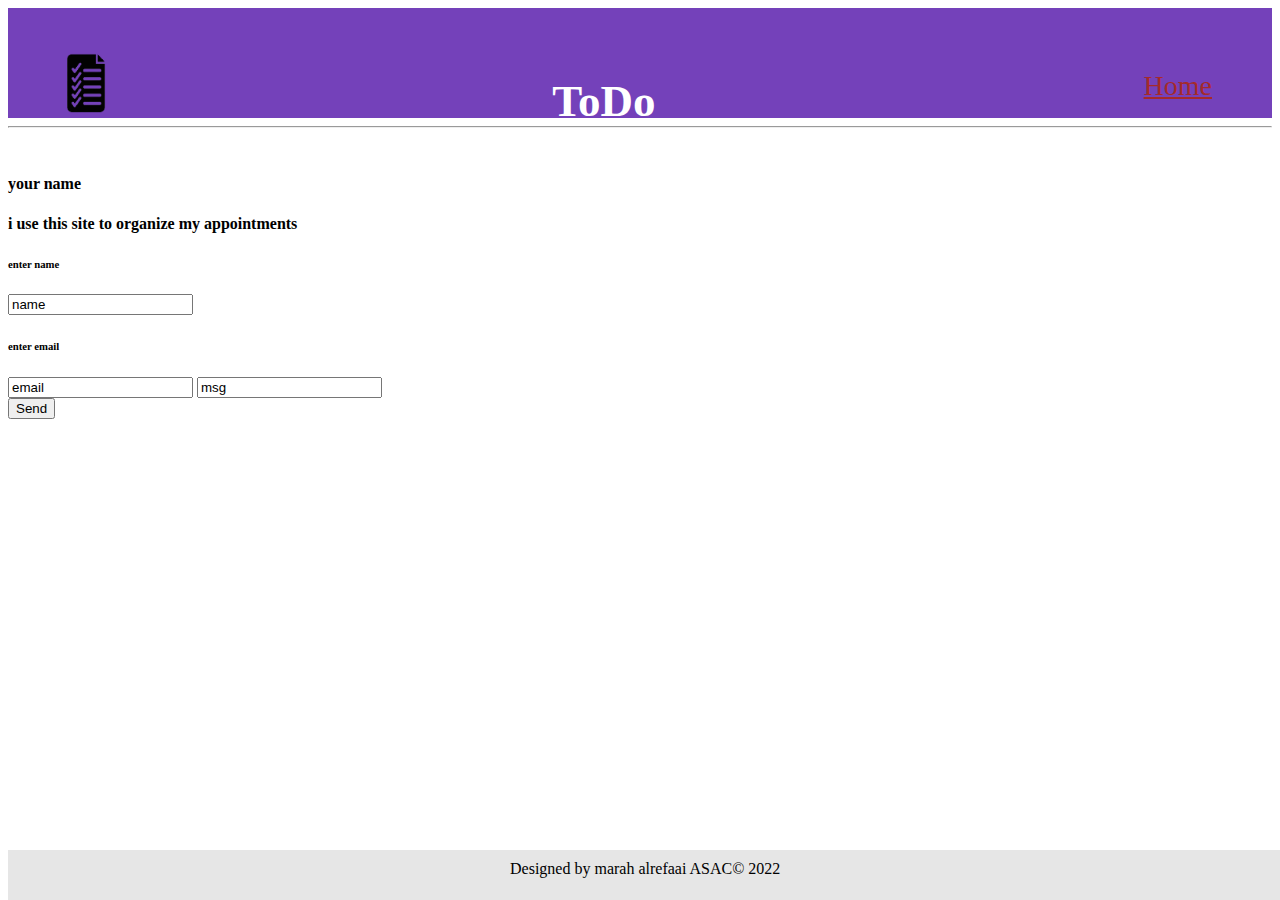
==== about.html @ bbd51e79 "hi im tring to marge and pull" ====
<!DOCTYPE html>
<html lang="en">
<head>
  <meta charset="UTF-8">
  <meta http-equiv="X-UA-Compatible" content="IE=edge">
  <meta name="viewport" content="width=device-width, initial-scale=1.0">
  <link rel="stylesheet" href="\style\about.css">
  <title>ToDo</title>
</head>
<body>
  <header>
    <img style="height: 100px;" src="assets/r1pye9-removebg-preview (2).png" alt="logo">
        <h2>ToDo</h2></div>
        <ul>
        <li>
        <a href="index.html" target="_blanck">Home</a></li>
     
    </ul>
    </header>

    <hr>
    <main>
    <section>
      <img src="https://www.google.com/url?sa=i&url=https%3A%2F%2Fdepositphotos.com%2F72350117%2Fstock-illustration-no-user-profile-picture-hand.html&psig=AOvVaw3O7QFPnHfDMicWskKwwq5b&ust=1642656838511000&source=images&cd=vfe&ved=0CAsQjRxqFwoTCODIltyLvfUCFQAAAAAdAAAAABAJ" alt="">
      <h4>your name</h4>
      <h4>i use this site to organize my appointments </h4>
    </section>
    <section>
      <h6>enter name </h6>
      <input type="text" id="fname" name="fname" value="name">
      <h6>enter email </h6>
      <input type="text" id="email" name="email" value="email">
      <input type="text" id="msg" name="msg" value="msg"><br>
      <input id="send" type="submit" value="Send">
    </section>
  </main>
    <footer>
      Designed by marah alrefaai ASAC&COPY; 2022
    </footer>
</body>
</html>
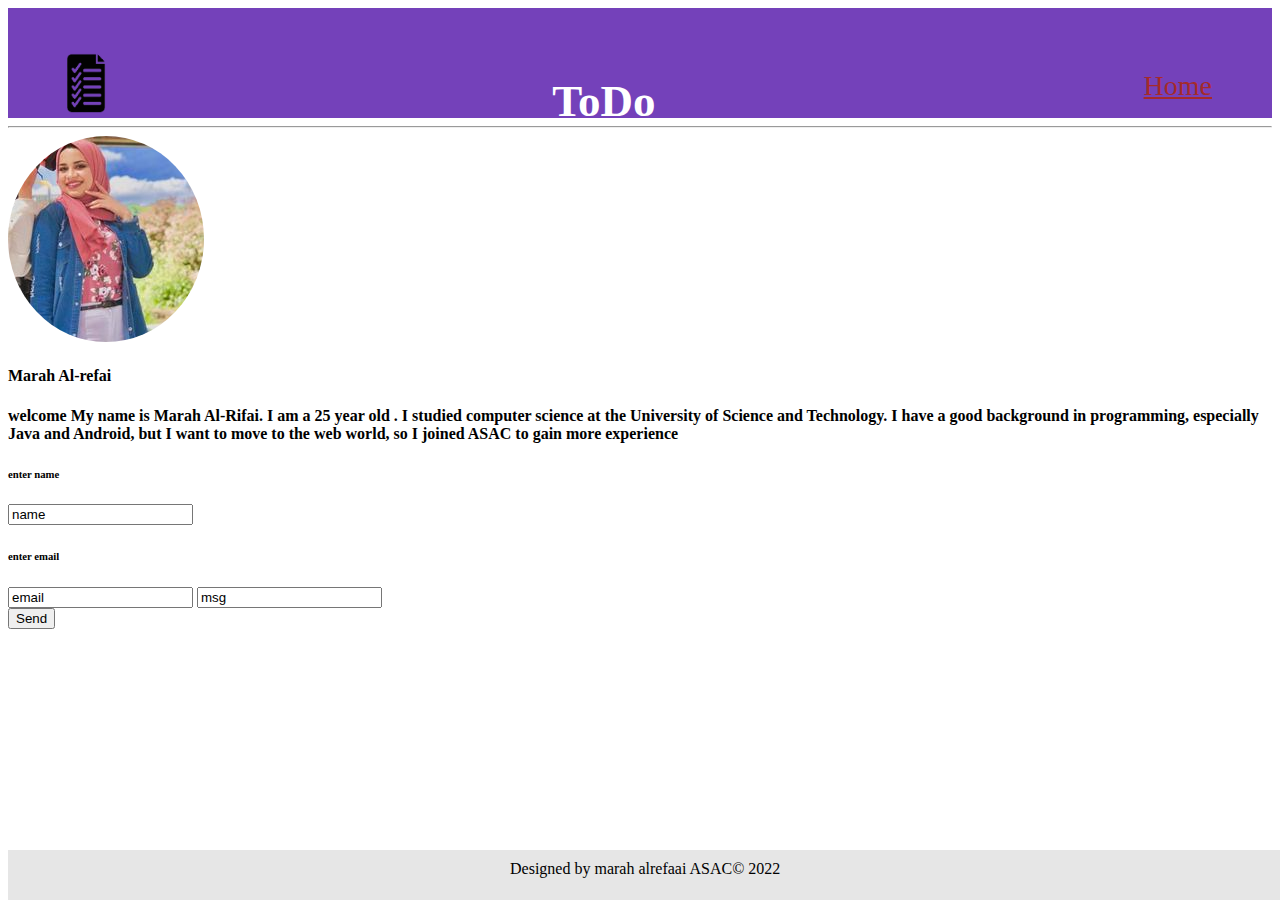
==== commit c3c7a843: "hi im tring" ====
--- a/about.html
+++ b/about.html
@@ -17,13 +17,14 @@
      
     </ul>
     </header>
-
     <hr>
-    <main>
+    <main></main>
     <section>
-      <img src="https://www.google.com/url?sa=i&url=https%3A%2F%2Fdepositphotos.com%2F72350117%2Fstock-illustration-no-user-profile-picture-hand.html&psig=AOvVaw3O7QFPnHfDMicWskKwwq5b&ust=1642656838511000&source=images&cd=vfe&ved=0CAsQjRxqFwoTCODIltyLvfUCFQAAAAAdAAAAABAJ" alt="">
-      <h4>your name</h4>
-      <h4>i use this site to organize my appointments </h4>
+      <img src="assets/myPhoto.jpg" alt="hello">
+      <h4>Marah Al-refai</h4>
+      <h4>welcome
+        My name is Marah Al-Rifai. I am a 25 year old . I studied computer science at the University of Science and Technology.
+        I have a good background in programming, especially Java and Android, but I want to move to the web world, so I joined ASAC to gain more experience</h4>
     </section>
     <section>
       <h6>enter name </h6>
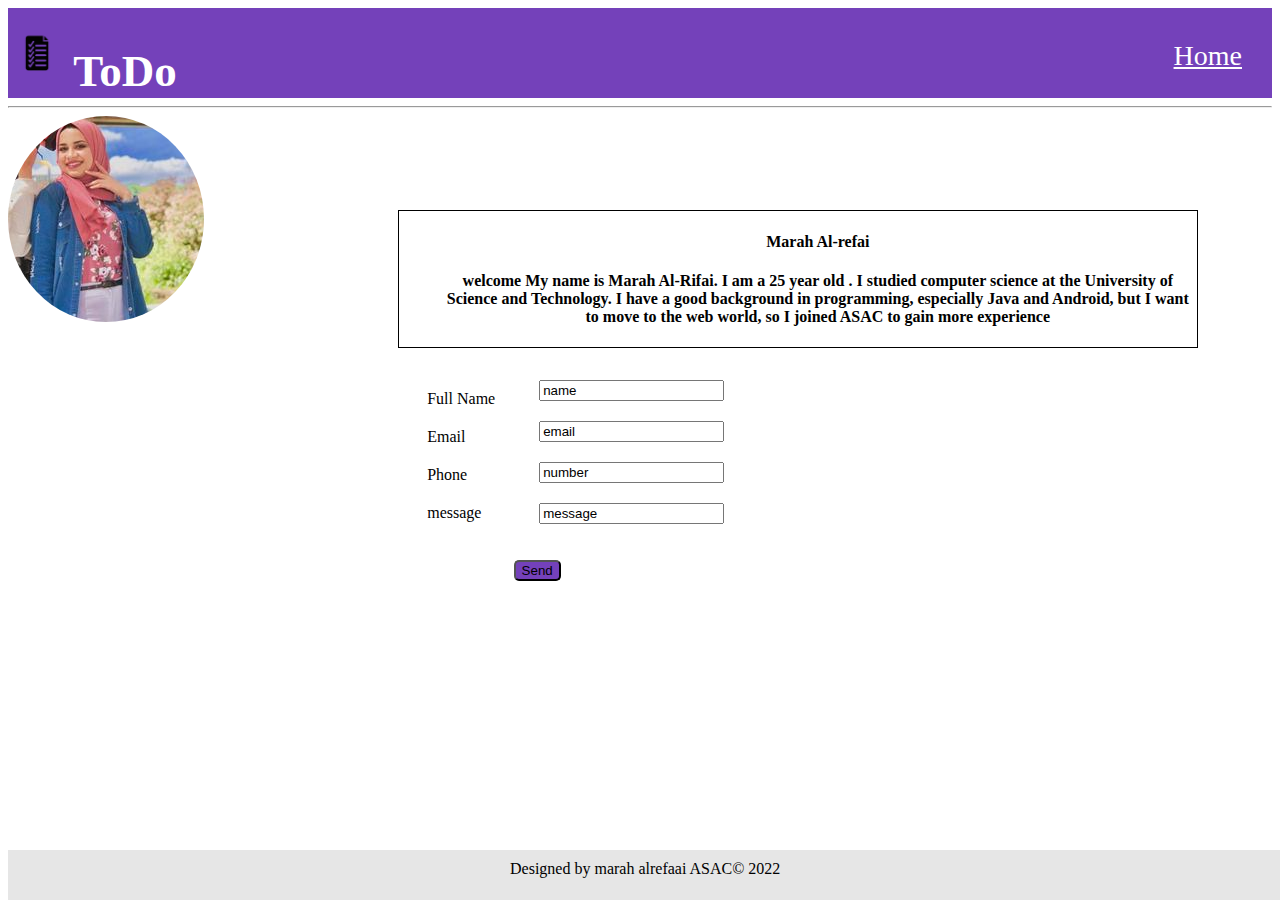
==== commit 817c8ded: "this is third branch" ====
--- a/about.html
+++ b/about.html
@@ -9,30 +9,43 @@
 </head>
 <body>
   <header>
-    <img style="height: 100px;" src="assets/r1pye9-removebg-preview (2).png" alt="logo">
-        <h2>ToDo</h2></div>
-        <ul>
-        <li>
+    <span>
+    <img id="logo" src="assets/r1pye9-removebg-preview (2).png" alt="logo">
+        <h2>ToDo</h2>
+    </span>
+        <ul >
+        <li class="navh">
         <a href="index.html" target="_blanck">Home</a></li>
      
     </ul>
     </header>
     <hr>
-    <main></main>
+    <main>
     <section>
+      
       <img src="assets/myPhoto.jpg" alt="hello">
-      <h4>Marah Al-refai</h4>
-      <h4>welcome
+      <ul class="firsrSec">
+      <li><h4 style="text-align: center;">Marah Al-refai</h4></li>
+      <li><h4 style="text-align: center;" > welcome
         My name is Marah Al-Rifai. I am a 25 year old . I studied computer science at the University of Science and Technology.
-        I have a good background in programming, especially Java and Android, but I want to move to the web world, so I joined ASAC to gain more experience</h4>
+        I have a good background in programming, especially Java and Android, but I want to move to the web world, so I joined ASAC to gain more experience</h4></li>
+      </ul>
     </section>
     <section>
-      <h6>enter name </h6>
-      <input type="text" id="fname" name="fname" value="name">
-      <h6>enter email </h6>
-      <input type="text" id="email" name="email" value="email">
-      <input type="text" id="msg" name="msg" value="msg"><br>
-      <input id="send" type="submit" value="Send">
+      <ul class="secondSecI">
+        <li class="spa">Full Name</li>
+        <li class="spa">Email</li>
+        <li class="spa">Phone</li>
+        <li class="spa">message</li>
+      </ul>
+      <ul class="secondSecII">
+        <li class="spa"> <input type="text" id="fname" name="fname" value="name"></li>
+        <li class="spa"> <input type="text" id="email" name="email" value="email"></li>
+        <li class="spa"><input type="text" id="number" name="number" value="number"> </li>
+        <li class="spa"><input type="text" id="message" name="message" value="message"></li>
+      </ul>
+    </br>
+      <input style="margin-left: 40%; border-radius: 5px; background-color:rgb(101, 44, 179,90%); ;" id="send" type="submit" value="Send">
     </section>
   </main>
     <footer>
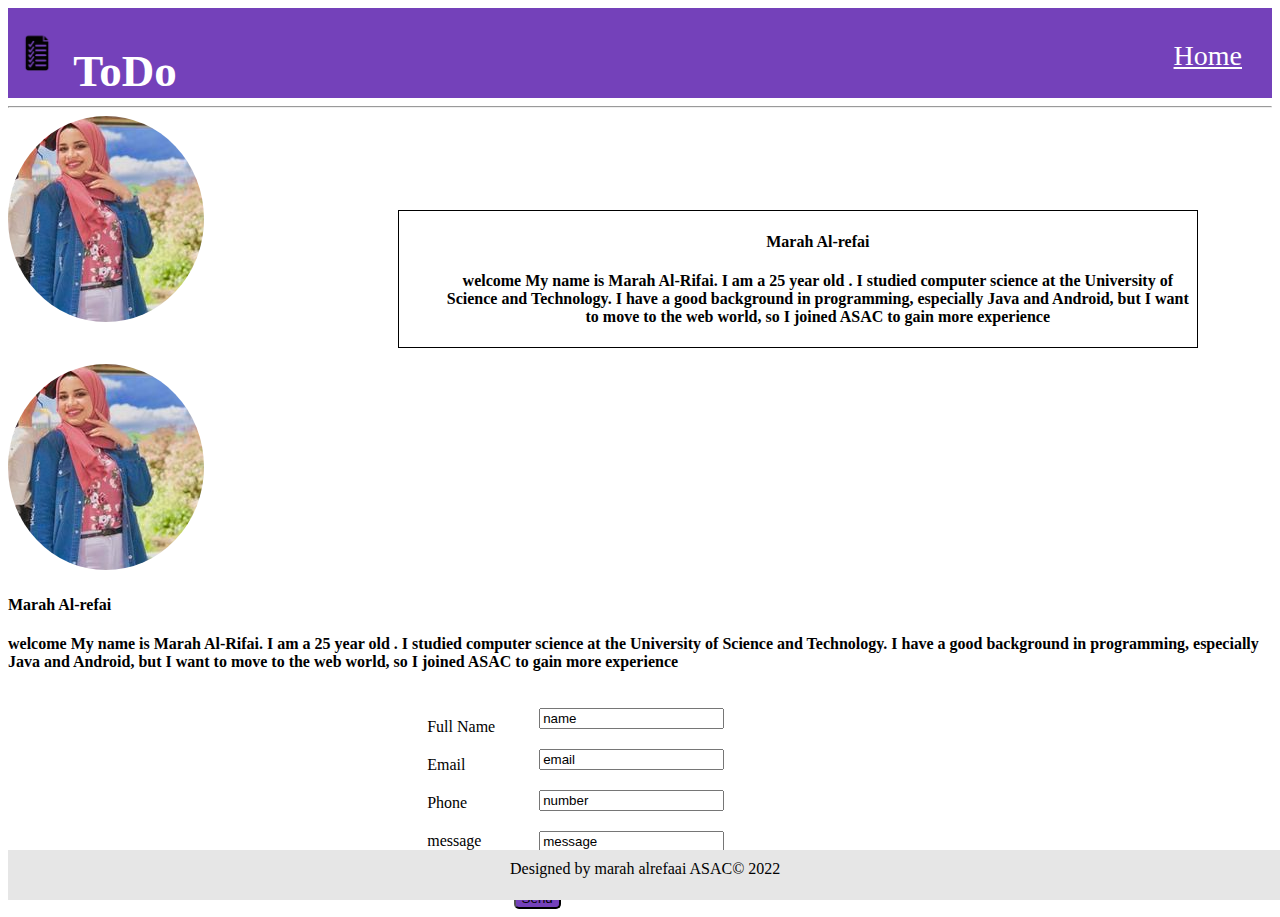
==== commit 5f3dbb86: "Merge branch 'main' into todo-style" ====
--- a/about.html
+++ b/about.html
@@ -19,6 +19,7 @@
      
     </ul>
     </header>
+
     <hr>
     <main>
     <section>
@@ -30,6 +31,12 @@
         My name is Marah Al-Rifai. I am a 25 year old . I studied computer science at the University of Science and Technology.
         I have a good background in programming, especially Java and Android, but I want to move to the web world, so I joined ASAC to gain more experience</h4></li>
       </ul>
+      <img src="assets/myPhoto.jpg" alt="hello">
+      <h4>Marah Al-refai</h4>
+      <h4>welcome
+        My name is Marah Al-Rifai. I am a 25 year old . I studied computer science at the University of Science and Technology.
+        I have a good background in programming, especially Java and Android, but I want to move to the web world, so I joined ASAC to gain more experience</h4>
+
     </section>
     <section>
       <ul class="secondSecI">
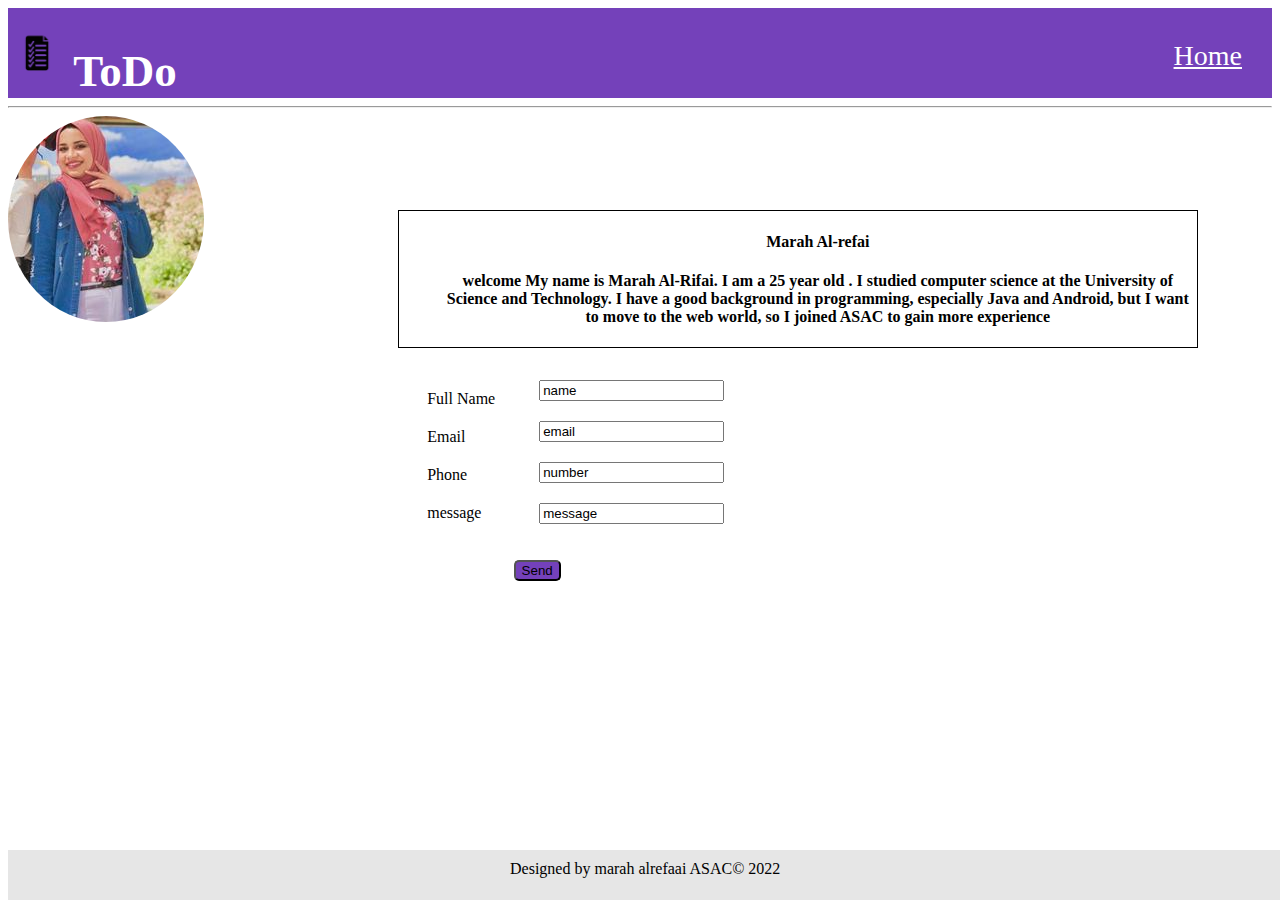
==== commit b461b9b6: "this is task 5" ====
--- a/about.html
+++ b/about.html
@@ -24,6 +24,7 @@
     <main>
     <section>
       
+
       <img src="assets/myPhoto.jpg" alt="hello">
       <ul class="firsrSec">
       <li><h4 style="text-align: center;">Marah Al-refai</h4></li>
@@ -31,11 +32,7 @@
         My name is Marah Al-Rifai. I am a 25 year old . I studied computer science at the University of Science and Technology.
         I have a good background in programming, especially Java and Android, but I want to move to the web world, so I joined ASAC to gain more experience</h4></li>
       </ul>
-      <img src="assets/myPhoto.jpg" alt="hello">
-      <h4>Marah Al-refai</h4>
-      <h4>welcome
-        My name is Marah Al-Rifai. I am a 25 year old . I studied computer science at the University of Science and Technology.
-        I have a good background in programming, especially Java and Android, but I want to move to the web world, so I joined ASAC to gain more experience</h4>
+
 
     </section>
     <section>
